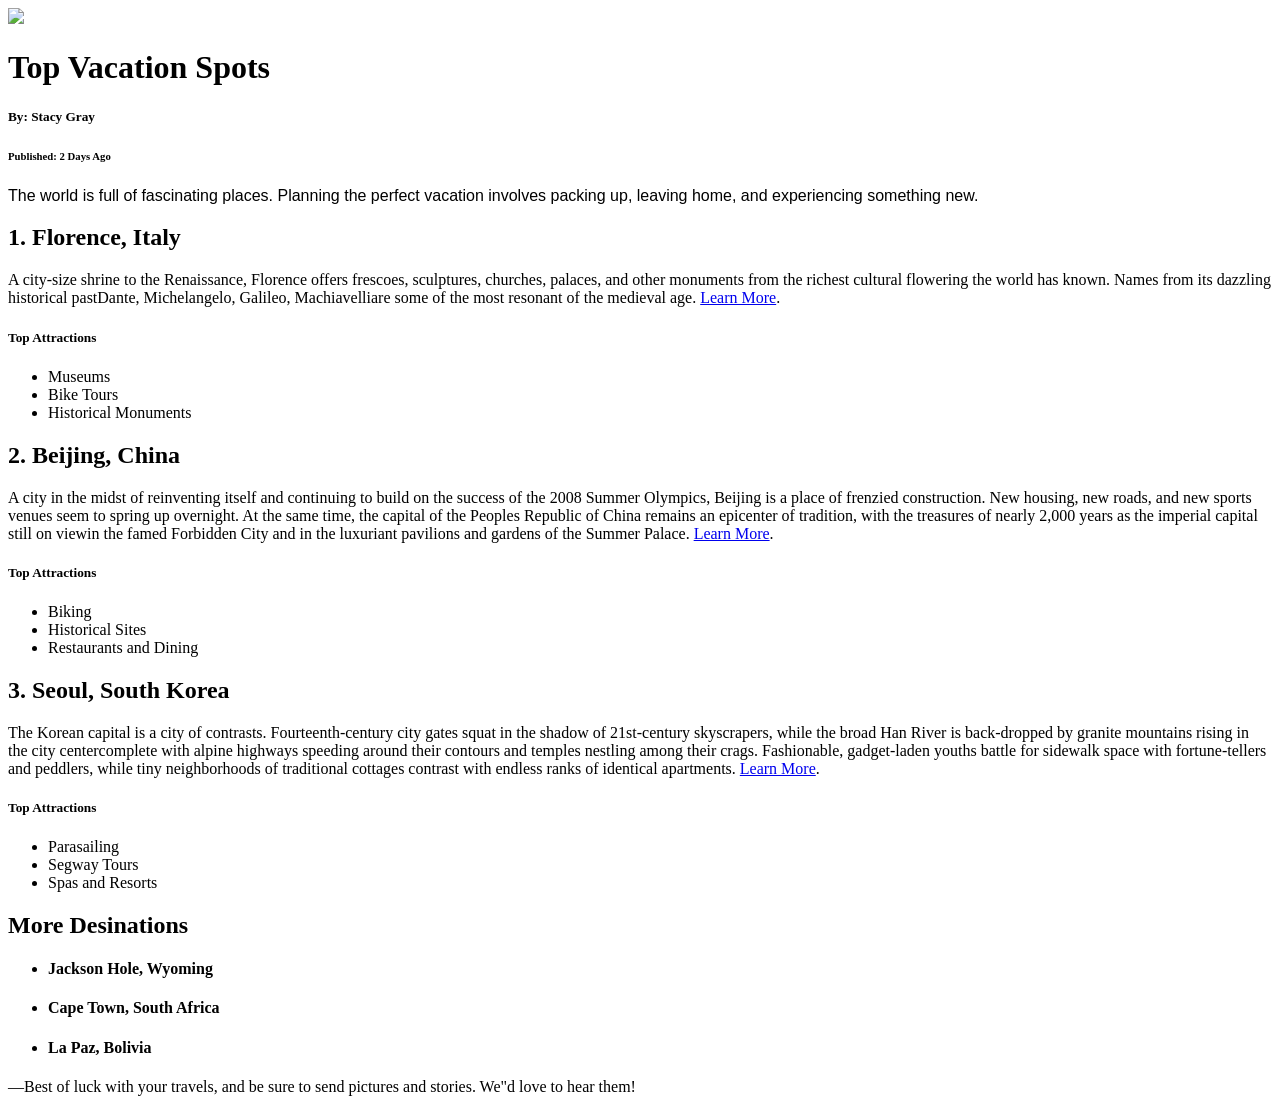
==== 03_css_setup/index.html @ 658bbab2 "Inline Styles" ====
<!DOCTYPE html>
<html>

<head>
  <title>Vacation World</title>
</head>

<body>
  <img src="https://s3.amazonaws.com/codecademy-content/courses/freelance-1/unit-2/explorer.jpeg" />
  <h1 class="title">Top Vacation Spots</h1>
  <h5>By: Stacy Gray</h5>
  <h6>Published: 2 Days Ago</h6>

  <p style= "font-family: Arial">The world is full of fascinating places. Planning the perfect vacation involves packing up, leaving home, and experiencing something new.</p>

  <h2 class="destination">1. Florence, Italy</h2>
  <div class="description">A city-size shrine to the Renaissance, Florence offers frescoes, sculptures, churches, palaces, and other monuments from the richest cultural flowering the world has known. Names from its dazzling historical pastDante, Michelangelo, Galileo, Machiavelliare some of the most resonant of the medieval age. <a href="http://travel.nationalgeographic.com/travel/city-guides/florence-italy/" target="_blank">Learn More</a>.
    <h5>Top Attractions</h5>
    <ul>
      <li>Museums</li>
      <li>Bike Tours</li>
      <li>Historical Monuments</li>
    </ul>
  </div>

  <h2 class="destination">2. Beijing, China</h2>
  <div class="description">A city in the midst of reinventing itself and continuing to build on the success of the 2008 Summer Olympics, Beijing is a place of frenzied construction. New housing, new roads, and new sports venues seem to spring up overnight. At the same time, the capital of the Peoples Republic of China remains an epicenter of tradition, with the treasures of nearly 2,000 years as the imperial capital still on viewin the famed Forbidden City and in the luxuriant pavilions and gardens of the Summer Palace.
    <a href="http://travel.nationalgeographic.com/travel/city-guides/beijing-china/" target="_blank">Learn More</a>.
    <h5>Top Attractions</h5>
    <ul>
      <li>Biking</li>
      <li>Historical Sites</li>
      <li>Restaurants and Dining</li>
    </ul>
  </div>

  <h2 class="destination">3. Seoul, South Korea</h2>
  <div class="description">The Korean capital is a city of contrasts. Fourteenth-century city gates squat in the shadow of 21st-century skyscrapers, while the broad Han River is back-dropped by granite mountains rising in the city centercomplete with alpine highways speeding around their contours and temples nestling among their crags. Fashionable, gadget-laden youths battle for sidewalk space with fortune-tellers and peddlers, while tiny neighborhoods of traditional cottages contrast with endless ranks of identical apartments.
    <a href="http://travel.nationalgeographic.com/travel/city-guides/seoul-south-korea/" target="_blank">Learn More</a>.
    <h5>Top Attractions</h5>
    <ul>
      <li>Parasailing</li>
      <li>Segway Tours</li>
      <li>Spas and Resorts</li>
    </ul>
  </div>

  <h2> More Desinations </h2>
  <ul>
    <li><h4 class="destination">Jackson Hole, Wyoming</h4></li>
    <li><h4 class="destination">Cape Town, South Africa</h4></li>
    <li><h4 class="destination">La Paz, Bolivia</h4></li>
  </ul>

  <p>&mdash;Best of luck with your travels, and be sure to send pictures and stories. We"d love to hear them!</p>


</body>

</html>
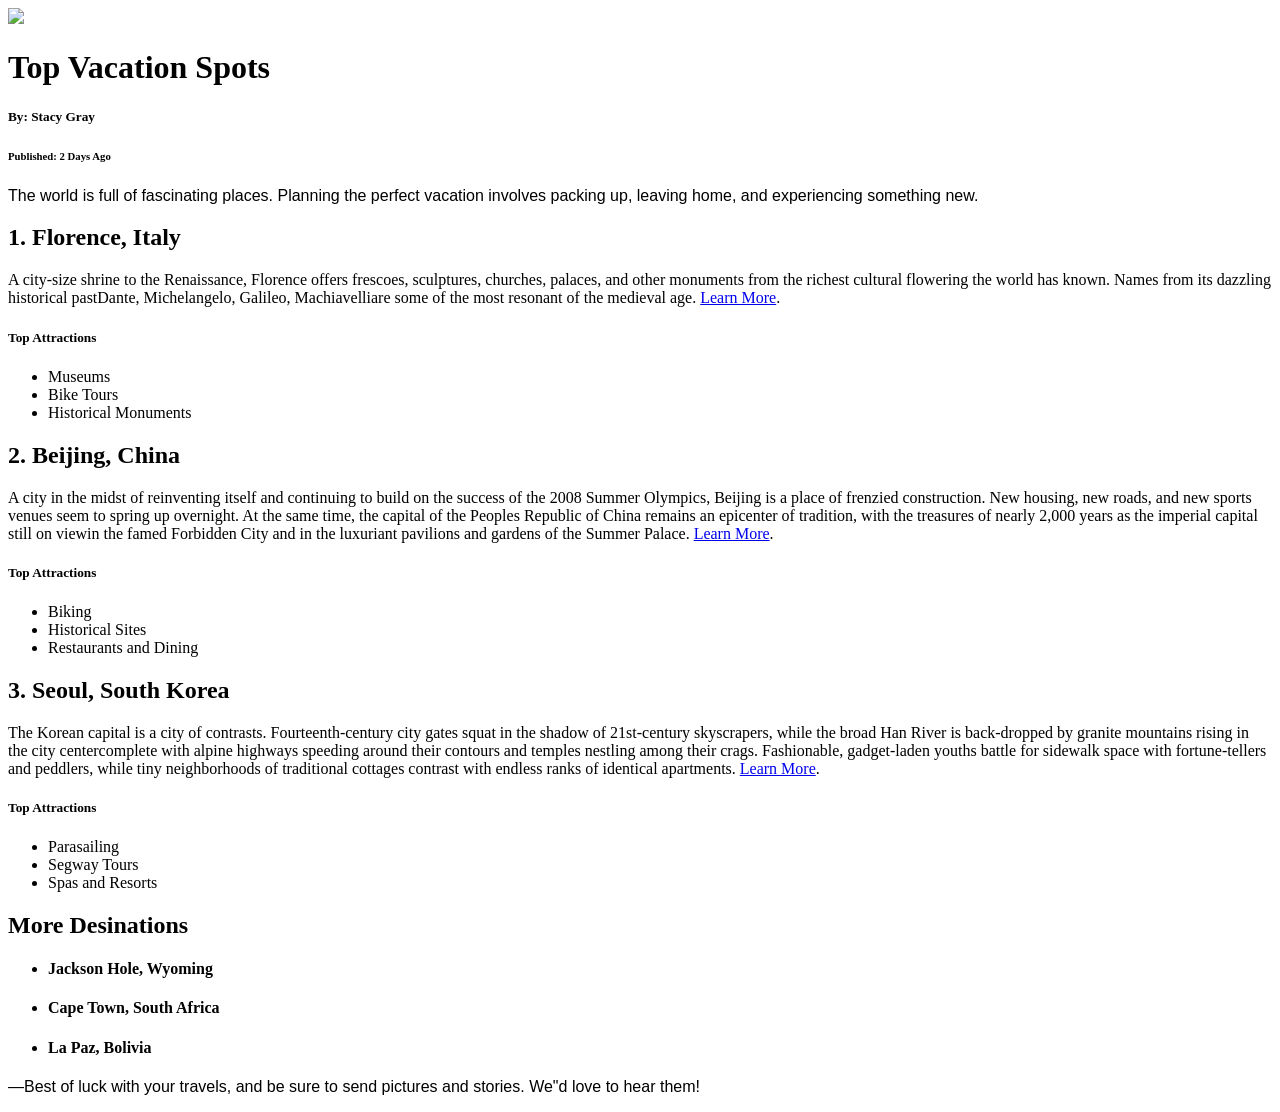
==== commit 92ad9500: "The <style> tag" ====
--- a/03_css_setup/index.html
+++ b/03_css_setup/index.html
@@ -1,6 +1,8 @@
 <!DOCTYPE html>
 <html>
-
+  <style>
+    p {font-family: Arial}
+  </style>
 <head>
   <title>Vacation World</title>
 </head>
@@ -11,7 +13,7 @@
   <h5>By: Stacy Gray</h5>
   <h6>Published: 2 Days Ago</h6>
 
-  <p style= "font-family: Arial">The world is full of fascinating places. Planning the perfect vacation involves packing up, leaving home, and experiencing something new.</p>
+  <p>The world is full of fascinating places. Planning the perfect vacation involves packing up, leaving home, and experiencing something new.</p>
 
   <h2 class="destination">1. Florence, Italy</h2>
   <div class="description">A city-size shrine to the Renaissance, Florence offers frescoes, sculptures, churches, palaces, and other monuments from the richest cultural flowering the world has known. Names from its dazzling historical pastDante, Michelangelo, Galileo, Machiavelliare some of the most resonant of the medieval age. <a href="http://travel.nationalgeographic.com/travel/city-guides/florence-italy/" target="_blank">Learn More</a>.
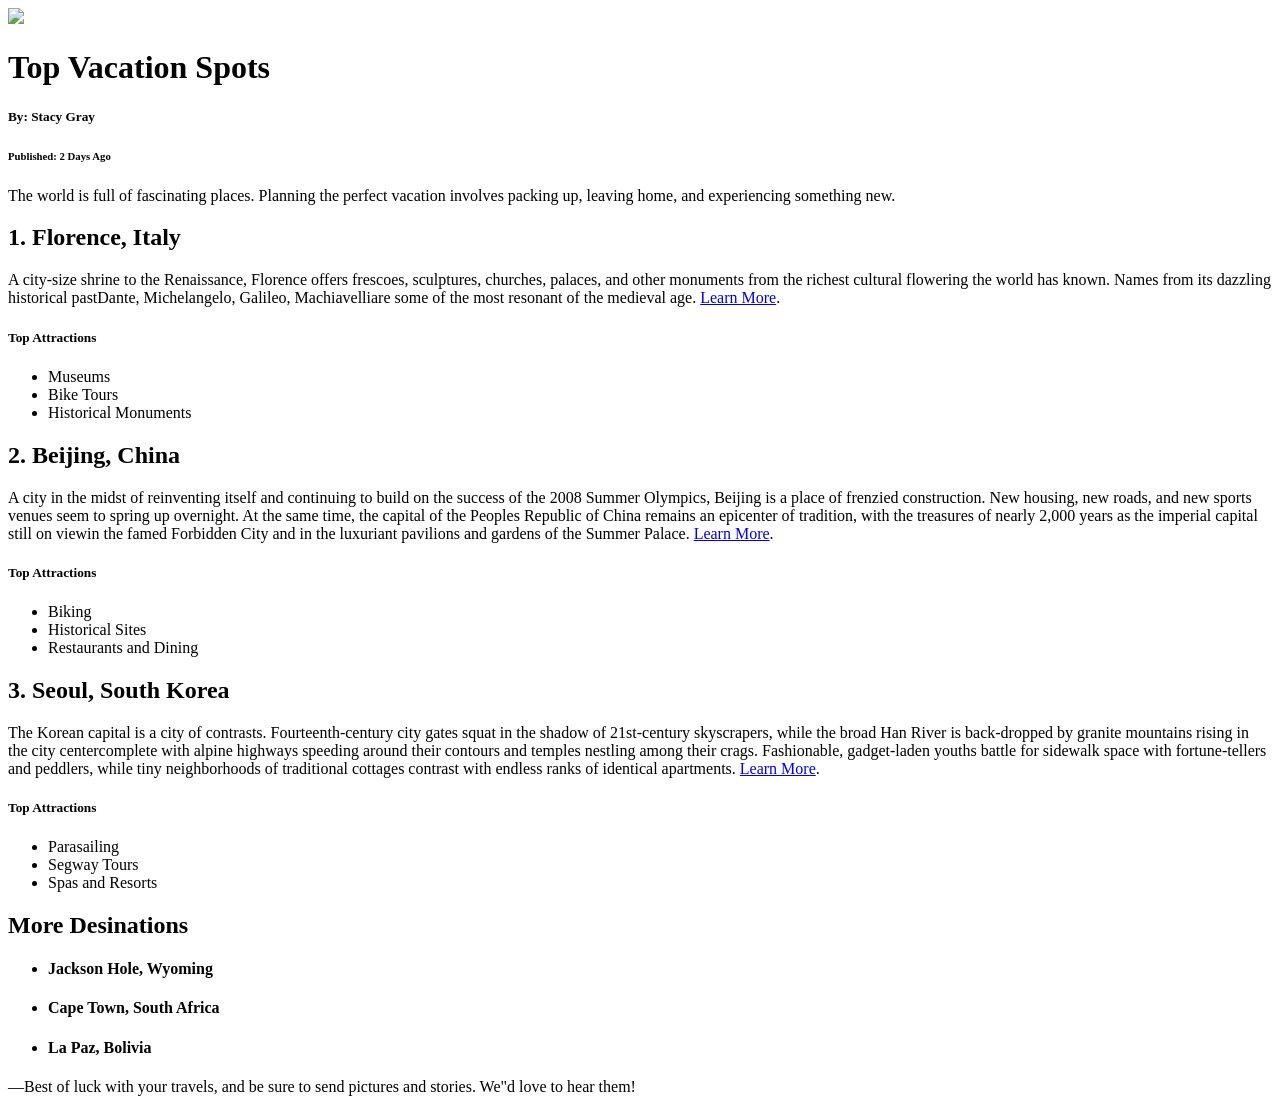
==== commit ca407f0b: "the .css file" ====
--- a/03_css_setup/index.html
+++ b/03_css_setup/index.html
@@ -1,62 +1,80 @@
 <!DOCTYPE html>
 <html>
-  <style>
-    p {font-family: Arial}
-  </style>
+
 <head>
-  <title>Vacation World</title>
+    <title>Vacation World</title>
 </head>
 
 <body>
-  <img src="https://s3.amazonaws.com/codecademy-content/courses/freelance-1/unit-2/explorer.jpeg" />
-  <h1 class="title">Top Vacation Spots</h1>
-  <h5>By: Stacy Gray</h5>
-  <h6>Published: 2 Days Ago</h6>
+    <img src="https://s3.amazonaws.com/codecademy-content/courses/freelance-1/unit-2/explorer.jpeg" />
+    <h1 class="title">Top Vacation Spots</h1>
+    <h5>By: Stacy Gray</h5>
+    <h6>Published: 2 Days Ago</h6>
 
-  <p>The world is full of fascinating places. Planning the perfect vacation involves packing up, leaving home, and experiencing something new.</p>
+    <p>The world is full of fascinating places. Planning the perfect vacation involves packing up, leaving home, and
+        experiencing something new.</p>
 
-  <h2 class="destination">1. Florence, Italy</h2>
-  <div class="description">A city-size shrine to the Renaissance, Florence offers frescoes, sculptures, churches, palaces, and other monuments from the richest cultural flowering the world has known. Names from its dazzling historical pastDante, Michelangelo, Galileo, Machiavelliare some of the most resonant of the medieval age. <a href="http://travel.nationalgeographic.com/travel/city-guides/florence-italy/" target="_blank">Learn More</a>.
-    <h5>Top Attractions</h5>
+    <h2 class="destination">1. Florence, Italy</h2>
+    <div class="description">A city-size shrine to the Renaissance, Florence offers frescoes, sculptures, churches,
+        palaces, and other monuments from the richest cultural flowering the world has known. Names from its dazzling
+        historical pastDante, Michelangelo, Galileo, Machiavelliare some of the most resonant of the medieval age. <a
+            href="http://travel.nationalgeographic.com/travel/city-guides/florence-italy/" target="_blank">Learn
+            More</a>.
+        <h5>Top Attractions</h5>
+        <ul>
+            <li>Museums</li>
+            <li>Bike Tours</li>
+            <li>Historical Monuments</li>
+        </ul>
+    </div>
+
+    <h2 class="destination">2. Beijing, China</h2>
+    <div class="description">A city in the midst of reinventing itself and continuing to build on the success of the
+        2008 Summer Olympics, Beijing is a place of frenzied construction. New housing, new roads, and new sports venues
+        seem to spring up overnight. At the same time, the capital of the Peoples Republic of China remains an epicenter
+        of tradition, with the treasures of nearly 2,000 years as the imperial capital still on viewin the famed
+        Forbidden City and in the luxuriant pavilions and gardens of the Summer Palace.
+        <a href="http://travel.nationalgeographic.com/travel/city-guides/beijing-china/" target="_blank">Learn More</a>.
+        <h5>Top Attractions</h5>
+        <ul>
+            <li>Biking</li>
+            <li>Historical Sites</li>
+            <li>Restaurants and Dining</li>
+        </ul>
+    </div>
+
+    <h2 class="destination">3. Seoul, South Korea</h2>
+    <div class="description">The Korean capital is a city of contrasts. Fourteenth-century city gates squat in the
+        shadow of 21st-century skyscrapers, while the broad Han River is back-dropped by granite mountains rising in the
+        city centercomplete with alpine highways speeding around their contours and temples nestling among their crags.
+        Fashionable, gadget-laden youths battle for sidewalk space with fortune-tellers and peddlers, while tiny
+        neighborhoods of traditional cottages contrast with endless ranks of identical apartments.
+        <a href="http://travel.nationalgeographic.com/travel/city-guides/seoul-south-korea/" target="_blank">Learn
+            More</a>.
+        <h5>Top Attractions</h5>
+        <ul>
+            <li>Parasailing</li>
+            <li>Segway Tours</li>
+            <li>Spas and Resorts</li>
+        </ul>
+    </div>
+
+    <h2> More Desinations </h2>
     <ul>
-      <li>Museums</li>
-      <li>Bike Tours</li>
-      <li>Historical Monuments</li>
+        <li>
+            <h4 class="destination">Jackson Hole, Wyoming</h4>
+        </li>
+        <li>
+            <h4 class="destination">Cape Town, South Africa</h4>
+        </li>
+        <li>
+            <h4 class="destination">La Paz, Bolivia</h4>
+        </li>
     </ul>
-  </div>
 
-  <h2 class="destination">2. Beijing, China</h2>
-  <div class="description">A city in the midst of reinventing itself and continuing to build on the success of the 2008 Summer Olympics, Beijing is a place of frenzied construction. New housing, new roads, and new sports venues seem to spring up overnight. At the same time, the capital of the Peoples Republic of China remains an epicenter of tradition, with the treasures of nearly 2,000 years as the imperial capital still on viewin the famed Forbidden City and in the luxuriant pavilions and gardens of the Summer Palace.
-    <a href="http://travel.nationalgeographic.com/travel/city-guides/beijing-china/" target="_blank">Learn More</a>.
-    <h5>Top Attractions</h5>
-    <ul>
-      <li>Biking</li>
-      <li>Historical Sites</li>
-      <li>Restaurants and Dining</li>
-    </ul>
-  </div>
-
-  <h2 class="destination">3. Seoul, South Korea</h2>
-  <div class="description">The Korean capital is a city of contrasts. Fourteenth-century city gates squat in the shadow of 21st-century skyscrapers, while the broad Han River is back-dropped by granite mountains rising in the city centercomplete with alpine highways speeding around their contours and temples nestling among their crags. Fashionable, gadget-laden youths battle for sidewalk space with fortune-tellers and peddlers, while tiny neighborhoods of traditional cottages contrast with endless ranks of identical apartments.
-    <a href="http://travel.nationalgeographic.com/travel/city-guides/seoul-south-korea/" target="_blank">Learn More</a>.
-    <h5>Top Attractions</h5>
-    <ul>
-      <li>Parasailing</li>
-      <li>Segway Tours</li>
-      <li>Spas and Resorts</li>
-    </ul>
-  </div>
-
-  <h2> More Desinations </h2>
-  <ul>
-    <li><h4 class="destination">Jackson Hole, Wyoming</h4></li>
-    <li><h4 class="destination">Cape Town, South Africa</h4></li>
-    <li><h4 class="destination">La Paz, Bolivia</h4></li>
-  </ul>
-
-  <p>&mdash;Best of luck with your travels, and be sure to send pictures and stories. We"d love to hear them!</p>
+    <p>&mdash;Best of luck with your travels, and be sure to send pictures and stories. We"d love to hear them!</p>
 
 
 </body>
 
-</html>
+</html>
